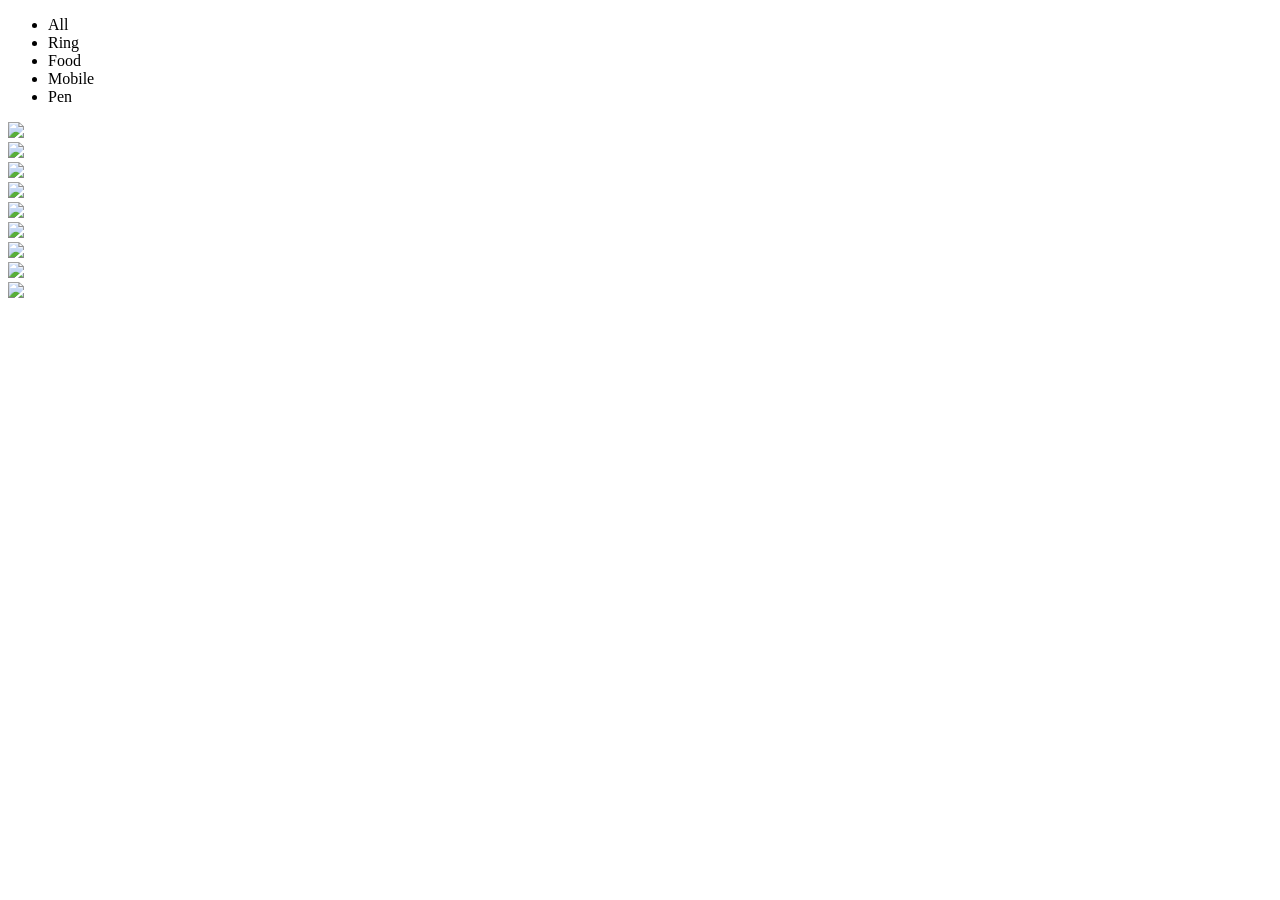
==== index image.html @ 1b0d5867 "Add files via upload" ====
<!DOCTYPE html>
<html lang="en">
<head>
    <meta charset="UTF-8">
    <title>Image gallery</title>
    <link rel="stylesheet" href="">
    <link rel="stylesheet" href="style.css">
</head>
<body>
    <section>
        <ul>
            <li class="list active" data-filter="all">All</li>
            <li class="list" data-filter="ring">Ring</li>
            <li class="list" data-filter="food">Food</li>
            <li class="list" data-filter="mobile">Mobile</li>
            <li class="list" data-filter="pen">Pen</li>
        </ul>
        <div class="product">
            <div class="itembox"data-item="ring"><img src="C:\PROGRAM\ring1.jpg"></div>
            <div class="itembox"data-item="food"><img src="C:\PROGRAM\food1.jpg"></div>
            <div class="itembox"data-item="mobile"><img src="C:\PROGRAM\moobile1.jpg"></div>
            <div class="itembox"data-item="pen"><img src="C:\PROGRAM\pen1.jpg"></div>

            <div class="itembox"data-item="food"><img src="C:\PROGRAM\food2.jpg"></div>
            <div class="itembox"data-item="mobile"><img src="C:\PROGRAM\mobile2.jpg"></div>
            <div class="itembox"data-item="pen"><img src="C:\PROGRAM\pen2.jpg"></div>

            <div class="itembox"data-item="food"><img src="C:\PROGRAM\food3.jpg"></div>
            <div class="itembox"data-item="pen"><img src="C:\PROGRAM\pen3.jpg"></div>
        </div>
    </section>
    <script>
        let list=document.querySelectorAll('.list');
        let itembox=document.querySelectorAll('.itembox');
        for(let i=0;i<list.length;i++){
            list[i].addEventListener('click',function(){
                for(let j=0;j<list.length;j++){
                    list[j].classList.remove('active');
                }
                this.classList.add('active')

                let datafilter = this.getAttribute('data-filter');
                
                for (let k = 0; k<itembox.length; k++) {
                    itembox[k].classList.remove('active');
                    itembox[k].classList.add('hide')

                    if (itembox[k].getAttribute('data-item')== datafilter||datafilter=="all") {
                        itembox[k].classList.remove('hide');
                        itembox[k].classList.add('active')
                        
                    }
                    
                }
            })
        }

    </script>
</body>
</html>
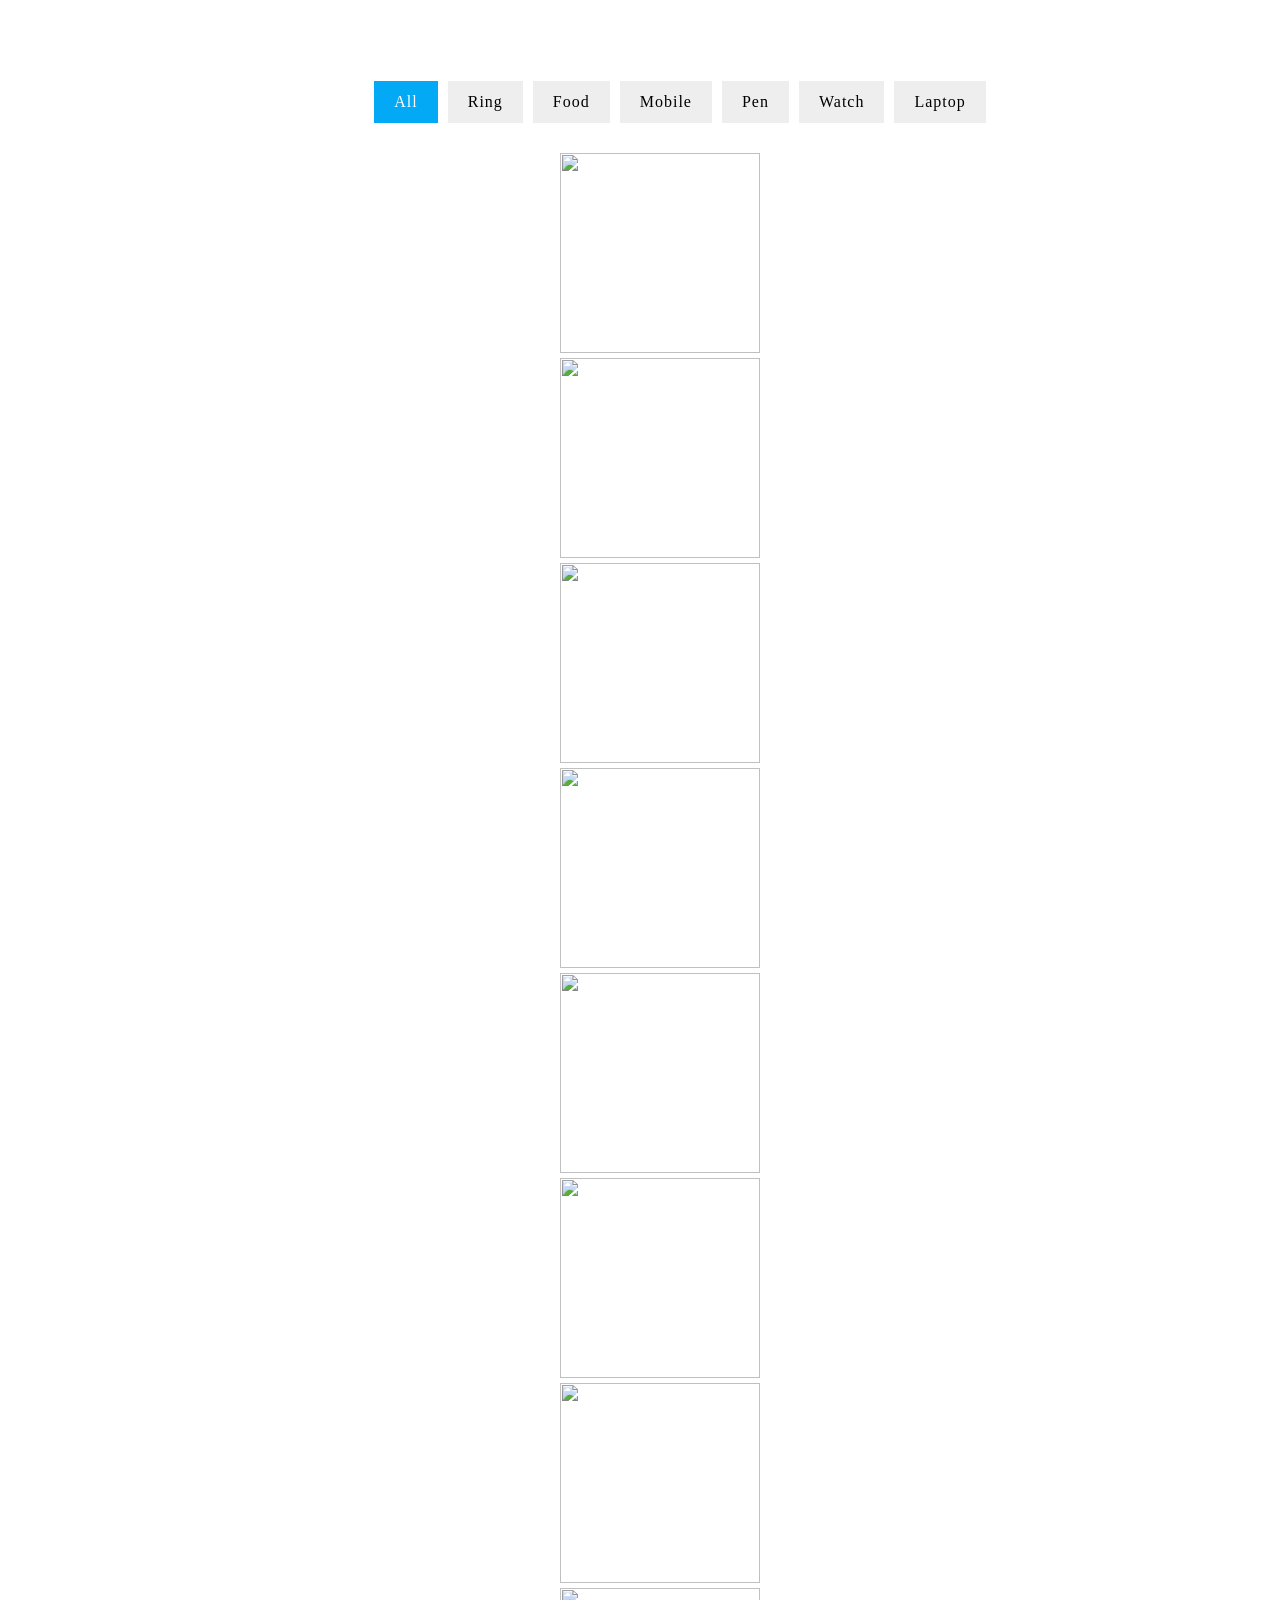
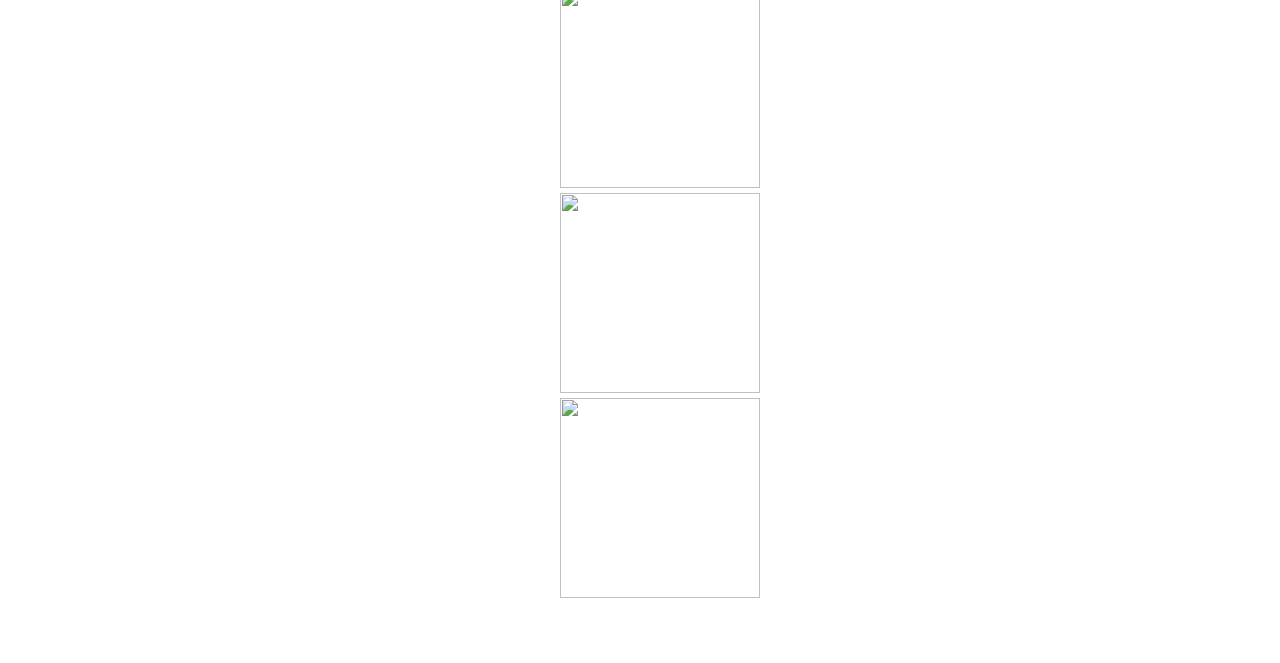
==== commit f84a67ce: "add new items in list" ====
--- a/index image.html
+++ b/index image.html
@@ -14,13 +14,15 @@
             <li class="list" data-filter="food">Food</li>
             <li class="list" data-filter="mobile">Mobile</li>
             <li class="list" data-filter="pen">Pen</li>
+            <li class="list" data-filter="watch">Watch</li>
+            <li class="list" data-filter="laptop">Laptop</li>
         </ul>
         <div class="product">
             <div class="itembox"data-item="ring"><img src="C:\PROGRAM\ring1.jpg"></div>
             <div class="itembox"data-item="food"><img src="C:\PROGRAM\food1.jpg"></div>
-            <div class="itembox"data-item="mobile"><img src="C:\PROGRAM\moobile1.jpg"></div>
+            <div class="itembox"data-item="mobile"><img src="C:\PROGRAM\mobile1.jpg"></div>
             <div class="itembox"data-item="pen"><img src="C:\PROGRAM\pen1.jpg"></div>
-
+            <div class="itembox"data-item="watch"><img src="C:\PROGRAM\watch1.jpg"></div>
             <div class="itembox"data-item="food"><img src="C:\PROGRAM\food2.jpg"></div>
             <div class="itembox"data-item="mobile"><img src="C:\PROGRAM\mobile2.jpg"></div>
             <div class="itembox"data-item="pen"><img src="C:\PROGRAM\pen2.jpg"></div>
--- a/style.css
+++ b/style.css
@@ -0,0 +1,63 @@
+
+
+.body
+{
+    margin: 0;
+    padding: 0;
+    box-sizing:boder-box;
+    font-family:'Poppins',sans-serif;
+
+}
+section
+{
+    padding: 20px;
+    width: 100%;
+    display: flex;
+    justify-content: center;
+    align-items: center;
+    flex-direction: column;
+    margin: 40px auto;
+}
+section ul
+{
+    display: flex;
+    justify-content: center;
+    align-items: center;
+    flex-wrap: wrap;
+    margin-bottom: 20px;
+
+}
+section ul li
+{
+    list-style: none;
+    background: #eee;
+    padding: 12px 20px;
+    margin: 5px;
+    letter-spacing: 1px;
+    cursor: pointer;
+}
+section ul li.active
+{
+    background: #03a9f4;
+    color: #fff;
+}
+.product .itembox
+{
+    position: relative;
+    width: 200px;
+    height: 200px;
+    margin: 5px;
+    display: block;
+}
+.product .itembox.hide
+{
+    display: none;
+}
+.product .itembox img
+{
+    position: absolute;
+    top: 0;
+    left: 0;
+    width: 100%;
+    height: 100%;
+}
